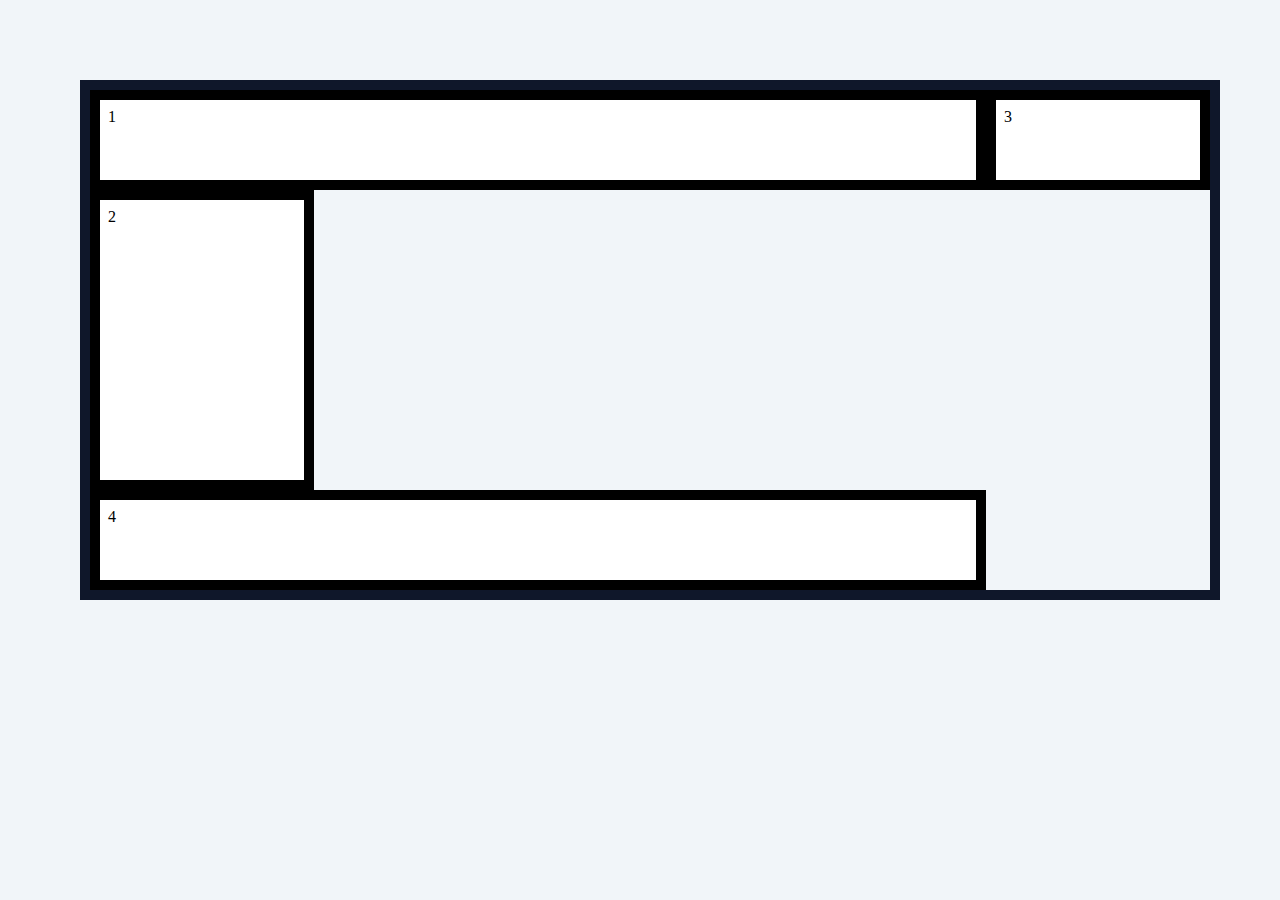
==== index.html @ 6a89a7f8 "Initial commit" ====
<!DOCTYPE html>
<html lang="en">
<head>
    <meta charset="UTF-8">
    <meta name="viewport" content="width=device-width, initial-scale=1.0">
    <link rel="stylesheet" href="style.css">
    <title>DT Portfolio</title>
</head>
<body>

        <div class= "container">

            <div class= "item item-1">1</div>
            <div class= "item item-2">2</div>
            <div class= "item item-3">3</div>
            <div class= "item item-4">4</div>
           
           
           
    
        </div>

</body>
</html>
---- style.css ----
.home{
    color:red
}

p {
   font-family: 'Franklin Gothic Medium', 'Arial Narrow', Arial, sans-serif;
}

body{
    margin: 5em;
    padding: 0;
    background-color: #f1f5f9;
}

.container {
    width: 100%;
    marign: 0 auto;
    border: 10px solid #0f172a;

    display: grid;
grid-template-rows: 100px 300px 100px;
grid-template-columns: 1fr 3fr 1fr;
grid-template-areas:
'header header'
'main aside'
'footer footer'

}

.item{
    padding: 0.5em;
    background-color: #ffffff;
    border: 10px solid #000000;
}

.item-1{
 grid-area:header;
}

.item-2{
grid-area:main;
display: grid;
}

.item-3{
gride-area: aside;
}

.item-4{
    grid-area:footer;
}
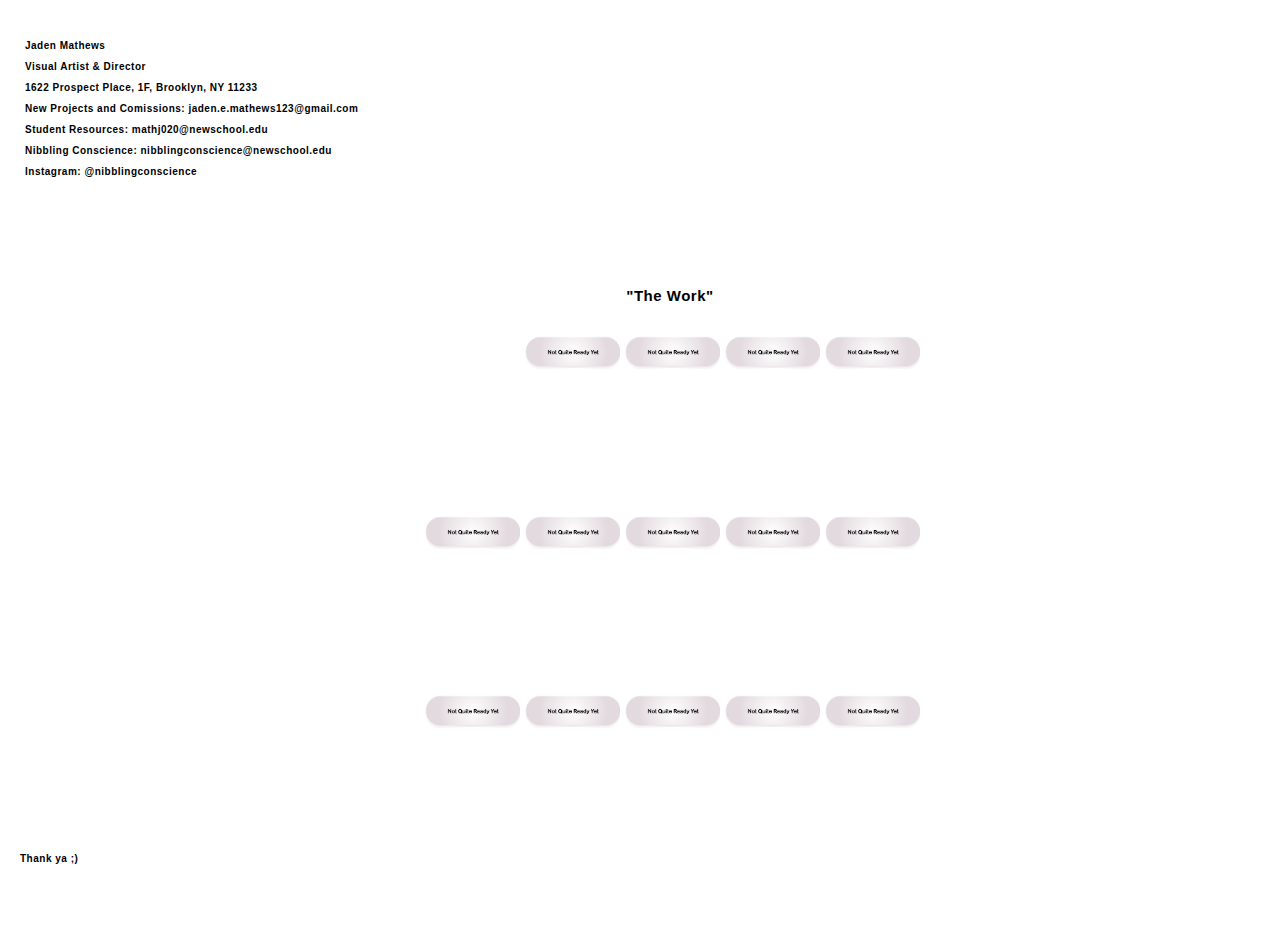
==== commit d8c1f6d5: "camera" ====
--- a/index.html
+++ b/index.html
@@ -10,15 +10,63 @@
 
         <div class= "container">
 
-            <div class= "item item-1">1</div>
-            <div class= "item item-2">2</div>
-            <div class= "item item-3">3</div>
-            <div class= "item item-4">4</div>
+            <div class= "item item-1">
+                <p>Jaden Mathews</p>
+                <p>Visual Artist & Director</p>
+                <p>1622 Prospect Place, 1F, Brooklyn, NY 11233</p>
+
+                <p>New Projects and Comissions: jaden.e.mathews123@gmail.com</p>
+                <p>Student Resources: mathj020@newschool.edu</p>
+                <p>Nibbling Conscience: nibblingconscience@newschool.edu</p>
+                
+                <p>Instagram: @nibblingconscience</p>
+            </div>
+
+
+
+            <div class= "item item-2">
+                <p>
+                    "The Work"
+                </p>
+                <div class ="item sub-item-1"></div>
+                <div class ="item sub-item-2"></div>
+                <div class ="item sub-item-3"></div>
+                <div class ="item sub-item-4"></div>
+                <div class ="item sub-item-5"></div>
+                <div class ="item sub-item-6"></div>
+                <div class ="item sub-item-7"></div>
+                <div class ="item sub-item-8"></div>
+                <div class ="item sub-item-9"></div>
+                <div class ="item sub-item-10"></div>
+                <div class ="item sub-item-11"></div>
+                <div class ="item sub-item-12"></div>
+                <div class ="item sub-item-13"></div>
+                <div class ="item sub-item-14"></div>
+                <div class ="item sub-item-15"></div>
+            </div>
+            <div class= "item item-3">
+                <p>
+                    Thank ya ;)
+                </p>
+            </div>
            
-           
+            <!-- <div class= "Artwork">
+
+                <div class= "item item-1">1</div>
+                <div class= "item item-2">2</div>
+                <div class= "item item-3">3</div>
+                <div class= "item item-4">4</div>
+                <div class= "item item-5">5</div>
+                <div class= "item item-6">6</div>
+               
+               
+               
+        
+            </div> -->
            
     
         </div>
 
+
 </body>
 </html>--- a/style.css
+++ b/style.css
@@ -1,51 +1,80 @@
-.home{
-    color:red
+body {
+    margin: 0; 
+    padding: 0;
+    background-color: white;
+    font-family: Arial, sans-serif;
+    letter-spacing: 0.5px;
+    font-size: 10px;
+    font-weight: bold;
 }
 
 p {
-   font-family: 'Franklin Gothic Medium', 'Arial Narrow', Arial, sans-serif;
-}
-
-body{
-    margin: 5em;
-    padding: 0;
-    background-color: #f1f5f9;
+    margin-bottom: 5px;
 }
 
 .container {
-    width: 100%;
-    marign: 0 auto;
-    border: 10px solid #0f172a;
-
+    margin: 5px auto;
+    height: 100vh; 
     display: grid;
-grid-template-rows: 100px 300px 100px;
-grid-template-columns: 1fr 3fr 1fr;
-grid-template-areas:
-'header header'
-'main aside'
-'footer footer'
-
+    grid-template-rows: 0.5fr 4fr 0.5fr;
+    padding: 20px;
 }
 
-.item{
+.item-1 {
     padding: 0.5em;
-    background-color: #ffffff;
-    border: 10px solid #000000;
+    justify-items: left;
+    align-items: left;
 }
 
-.item-1{
- grid-area:header;
+.item-2 {
+    display: grid;
+    justify-content: center;
+    grid-template-rows: auto repeat(3, 1fr);
+    grid-template-columns: repeat(5, 1fr);
+    padding-left: 400px;
+    padding-right: 400px;
+    padding-top: 100px;
+    /* gap: 100px; */
+    text-align: center;
 }
 
-.item-2{
-grid-area:main;
-display: grid;
+.item-2 p {
+    grid-column: span 5;
+    font-size: 1.5em;
+    margin: 0;
+    text-align: center;
 }
 
-.item-3{
-gride-area: aside;
+.sub-item-1{
+    
 }
 
-.item-4{
-    grid-area:footer;
-}+
+.sub-item-2,
+.sub-item-3,
+.sub-item-4,
+.sub-item-5,
+.sub-item-6,
+.sub-item-7,
+.sub-item-8,
+.sub-item-9,
+.sub-item-10,
+.sub-item-11,
+.sub-item-12,
+.sub-item-13,
+.sub-item-14,
+.sub-item-15 {
+    background-image: url('images/"Not Ready Yet" Website.png');
+    background-size: cover; 
+    background-position: center;
+    width: 100px;
+    height: 100px;
+}
+
+.header {
+    margin-bottom: 0.5em;
+}
+
+.top-bar {
+    margin-bottom: 0.5em;
+}
